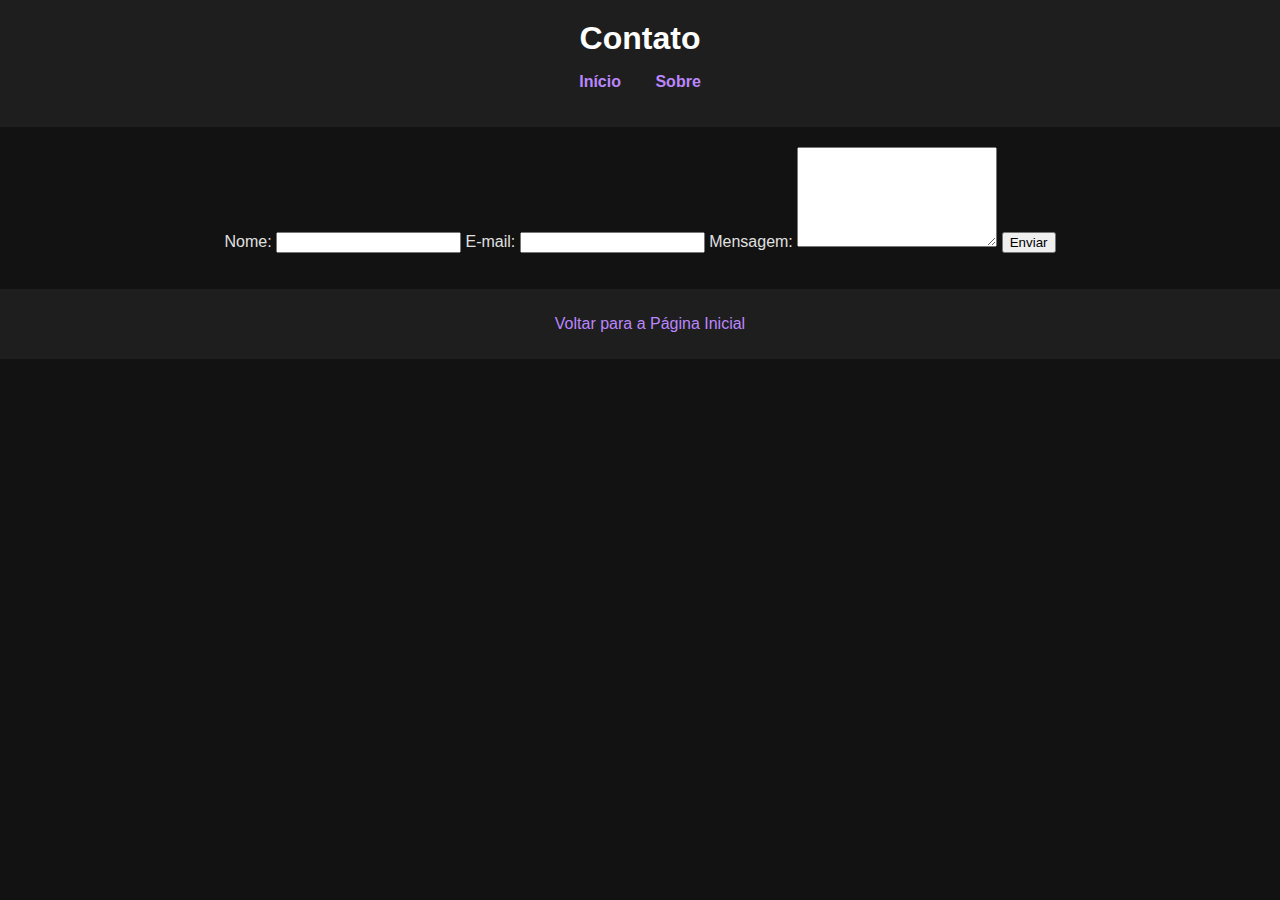
==== contato.html @ e112d878 "Primeiro commit" ====
<html lang="pt-BR">
<head>
    <meta charset="UTF-8">
    <meta name="viewport" content="width=device-width, initial-scale=1.0">
    <title>Contato - X-Hero Blog</title>
    <link rel="stylesheet" href="styles/style.css">
</head>
<body>
    <header>
        <h1>Contato</h1>
        <nav>
            <ul>
                <li><a href="index.html">Início</a></li>
                <li><a href="sobre.html">Sobre</a></li>
            </ul>
        </nav>
    </header>
    
    <main>
        <section class="contato">
            <form action="#" method="post">
                <label for="nome">Nome:</label>
                <input type="text" id="nome" name="nome" required>
                
                <label for="email">E-mail:</label>
                <input type="email" id="email" name="email" required>
                
                <label for="mensagem">Mensagem:</label>
                <textarea id="mensagem" name="mensagem" style="width:200px; height: 100px;"> </textarea>
                
                <button type="submit">Enviar</button>
            </form>
        </section>
    </main>
    
    <footer>
        <p><a href="index.html">Voltar para a Página Inicial</a></p>
    </footer>
</body>
</html>
---- styles/style.css ----
body {
    background-color: #121212;
    color: #E0E0E0;
    font-family: Arial, sans-serif;
    margin: 0;
    padding: 0;
}

/* Cabeçalho */
header {
    background-color: #1E1E1E;
    padding: 20px;
    text-align: center;
}

header h1 {
    margin: 0;
    color: #FFFFFF;
}

nav ul {
    list-style: none;
    padding: 0;
}

nav ul li {
    display: inline;
    margin: 0 15px;
}

nav ul li a {
    color: #BB86FC;
    text-decoration: none;
    font-weight: bold;
}

/* Seções */
main {
    padding: 20px;
    text-align: center;
}

.destaque img {
    width: 100%;
    max-height: 300px;
    object-fit: cover;
    border-radius: 10px;
}

.posts-recentes article {
    background-color: #1E1E1E;
    padding: 15px;
    margin: 20px auto;
    width: 80%;
    border-radius: 10px;
}

.posts-recentes article img {
    max-width: 100%;
    border-radius: 5px;
}

.posts-recentes article h3 a {
    color: #BB86FC;
    text-decoration: none;
}

/* Rodapé */
footer {
    background-color: #1E1E1E;
    text-align: center;
    padding: 10px;
    position: relative;
    bottom: 0;
    width: 100%;
}

footer a {
    color: #BB86FC;
    text-decoration: none;
}

a{
    color: #BB86FC;
    text-decoration: none;
}
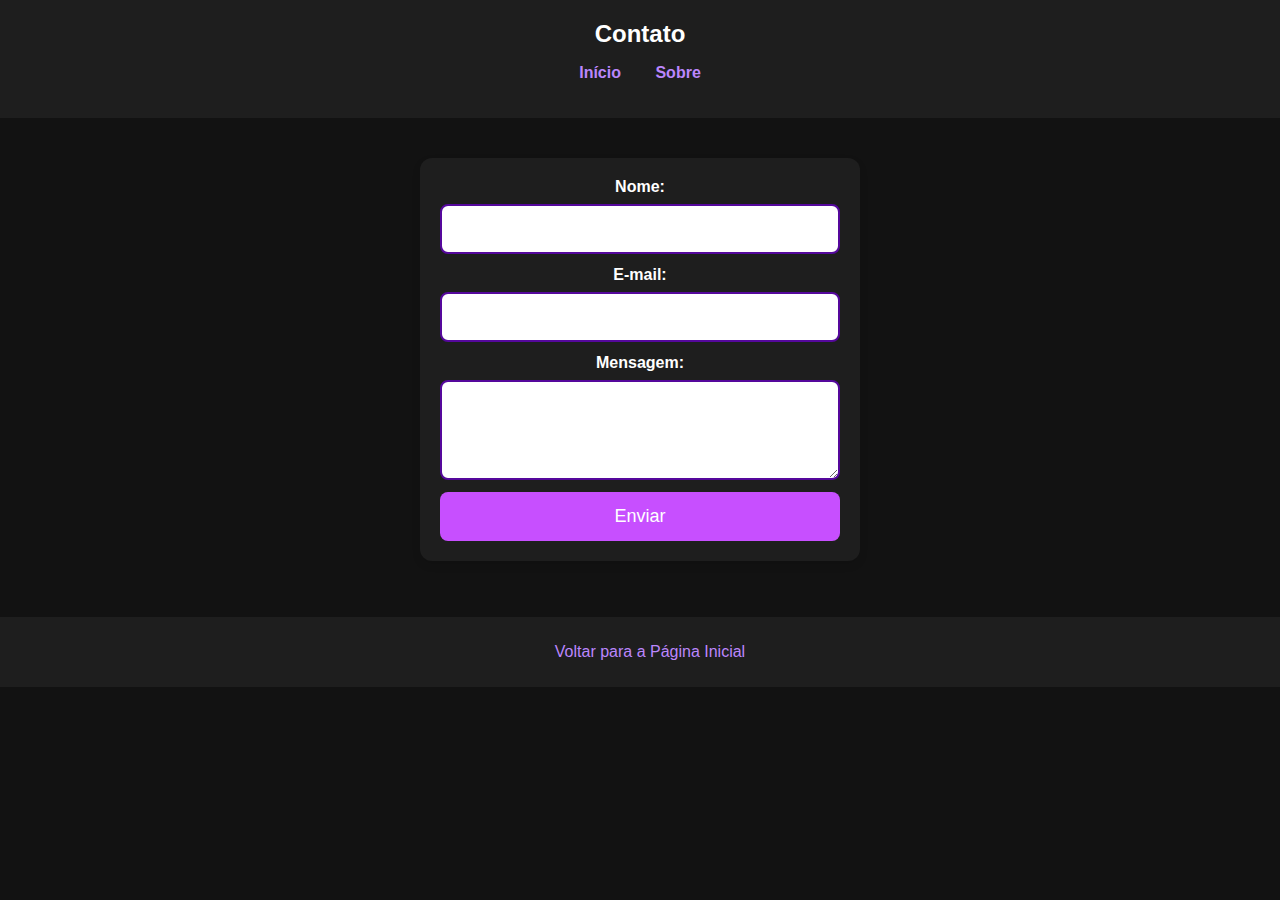
==== commit 897f9060: "Últimas atualizações" ====
--- a/contato.html
+++ b/contato.html
@@ -2,7 +2,7 @@
 <head>
     <meta charset="UTF-8">
     <meta name="viewport" content="width=device-width, initial-scale=1.0">
-    <title>Contato - X-Hero Blog</title>
+    <title>Contato - AnimeVerse Blog</title>
     <link rel="stylesheet" href="styles/style.css">
 </head>
 <body>
@@ -26,7 +26,7 @@
                 <input type="email" id="email" name="email" required>
                 
                 <label for="mensagem">Mensagem:</label>
-                <textarea id="mensagem" name="mensagem" style="width:200px; height: 100px;"> </textarea>
+                <textarea id="mensagem" name="mensagem" style="width:400px; height: 100px;"> </textarea>
                 
                 <button type="submit">Enviar</button>
             </form>
--- a/styles/style.css
+++ b/styles/style.css
@@ -6,7 +6,6 @@
     padding: 0;
 }
 
-/* Cabeçalho */
 header {
     background-color: #1E1E1E;
     padding: 20px;
@@ -34,7 +33,6 @@
     font-weight: bold;
 }
 
-/* Seções */
 main {
     padding: 20px;
     text-align: center;
@@ -65,7 +63,6 @@
     text-decoration: none;
 }
 
-/* Rodapé */
 footer {
     background-color: #1E1E1E;
     text-align: center;
@@ -83,4 +80,99 @@
 a{
     color: #BB86FC;
     text-decoration: none;
-}+}
+
+.container {
+    width: 100%;
+    max-width: 600px;
+    margin: 50px auto;
+    padding: 20px;
+    background-color: #1E1E1E;
+
+    box-shadow: 0 4px 8px rgba(0, 0, 0, 0.1);
+    border-radius: 8px;
+}
+
+h1 {
+    text-align: center;
+    font-size: 24px;
+    color: #333;
+}
+
+.contato {
+    display: flex;
+    justify-content: center;
+    align-items: center;
+    padding: 20px;
+}
+
+form {
+    display: flex;
+    flex-direction: column;
+    background-color: #1E1E1E;
+    padding: 20px;
+    border-radius: 12px;
+    box-shadow: 0 4px 8px rgba(0, 0, 0, 0.1);
+    max-width: 400px;
+    width: 100%;
+}
+
+label {
+    margin-bottom: 8px;
+    font-size: 16px;
+    color: #ffffff;
+    font-weight: bold;
+}
+
+input[type="text"], 
+input[type="email"], 
+textarea {
+    padding: 14px;
+    font-size: 16px;
+    border: 2px solid #55089c;
+    border-radius: 8px;
+    margin-bottom: 12px;
+    transition: border-color 0.3s, box-shadow 0.3s;
+}
+
+input:focus, textarea:focus {
+    border-color: #b22cf0;
+    box-shadow: 0 0 8px #b22cf0;
+    outline: none;
+}
+
+input:hover, textarea:hover {
+    border-color: #b22cf0;
+}
+
+button {
+    padding: 14px;
+    font-size: 18px;
+    background-color: #c74fff;
+    color: white;
+    border: none;
+    border-radius: 8px;
+    cursor: pointer;
+    transition: background-color 0.3s, transform 0.2s;
+}
+
+/* Efeito hover no botão */
+button:hover {
+    background-color: #b22cf0;
+    transform: scale(1.05);
+}
+
+/* Responsividade */
+@media (max-width: 480px) {
+    form {
+        padding: 16px;
+    }
+
+    input, textarea {
+        padding: 12px;
+    }
+
+    button {
+        font-size: 16px;
+    }
+}
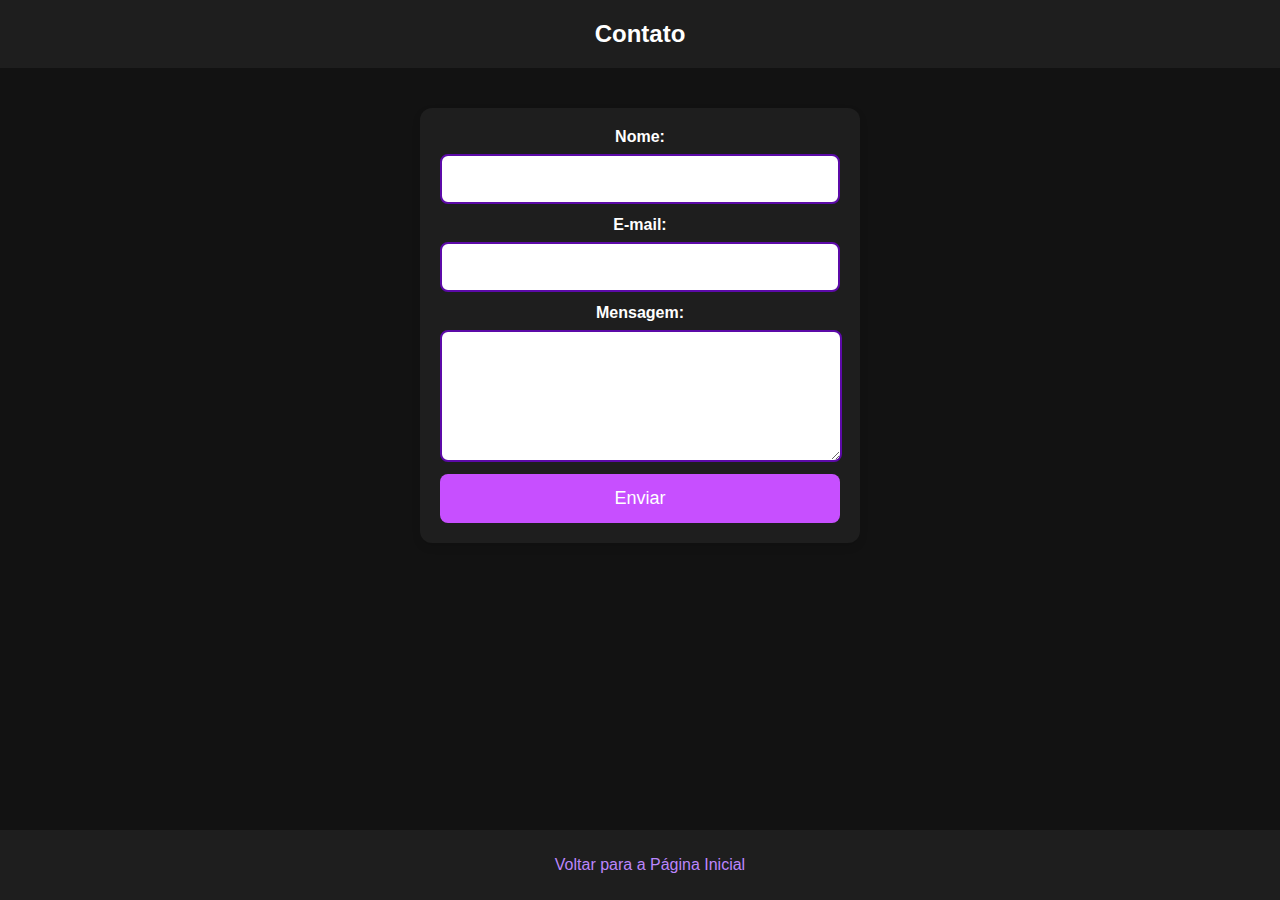
==== commit 12dff1fa: "Esqueci de mudar, agr ta 100%" ====
--- a/contato.html
+++ b/contato.html
@@ -1,3 +1,4 @@
+<!DOCTYPE html>
 <html lang="pt-BR">
 <head>
     <meta charset="UTF-8">
@@ -8,12 +9,6 @@
 <body>
     <header>
         <h1>Contato</h1>
-        <nav>
-            <ul>
-                <li><a href="index.html">Início</a></li>
-                <li><a href="sobre.html">Sobre</a></li>
-            </ul>
-        </nav>
     </header>
     
     <main>
@@ -26,7 +21,7 @@
                 <input type="email" id="email" name="email" required>
                 
                 <label for="mensagem">Mensagem:</label>
-                <textarea id="mensagem" name="mensagem" style="width:400px; height: 100px;"> </textarea>
+                <textarea id="mensagem" name="mensagem" style="width:370px; height: 100px;"> </textarea>
                 
                 <button type="submit">Enviar</button>
             </form>
--- a/styles/style.css
+++ b/styles/style.css
@@ -4,6 +4,10 @@
     font-family: Arial, sans-serif;
     margin: 0;
     padding: 0;
+    min-height: 100vh;
+    display: flex;
+    flex-direction: column;
+    overflow-x: hidden;
 }
 
 header {
@@ -36,6 +40,7 @@
 main {
     padding: 20px;
     text-align: center;
+    flex-grow: 1;
 }
 
 .destaque img {
@@ -70,6 +75,7 @@
     position: relative;
     bottom: 0;
     width: 100%;
+    flex-shrink: 0;
 }
 
 footer a {
@@ -129,7 +135,7 @@
 textarea {
     padding: 14px;
     font-size: 16px;
-    border: 2px solid #55089c;
+    border: 2px solid #5c0aa8;
     border-radius: 8px;
     margin-bottom: 12px;
     transition: border-color 0.3s, box-shadow 0.3s;
@@ -156,13 +162,11 @@
     transition: background-color 0.3s, transform 0.2s;
 }
 
-/* Efeito hover no botão */
 button:hover {
     background-color: #b22cf0;
     transform: scale(1.05);
 }
 
-/* Responsividade */
 @media (max-width: 480px) {
     form {
         padding: 16px;
